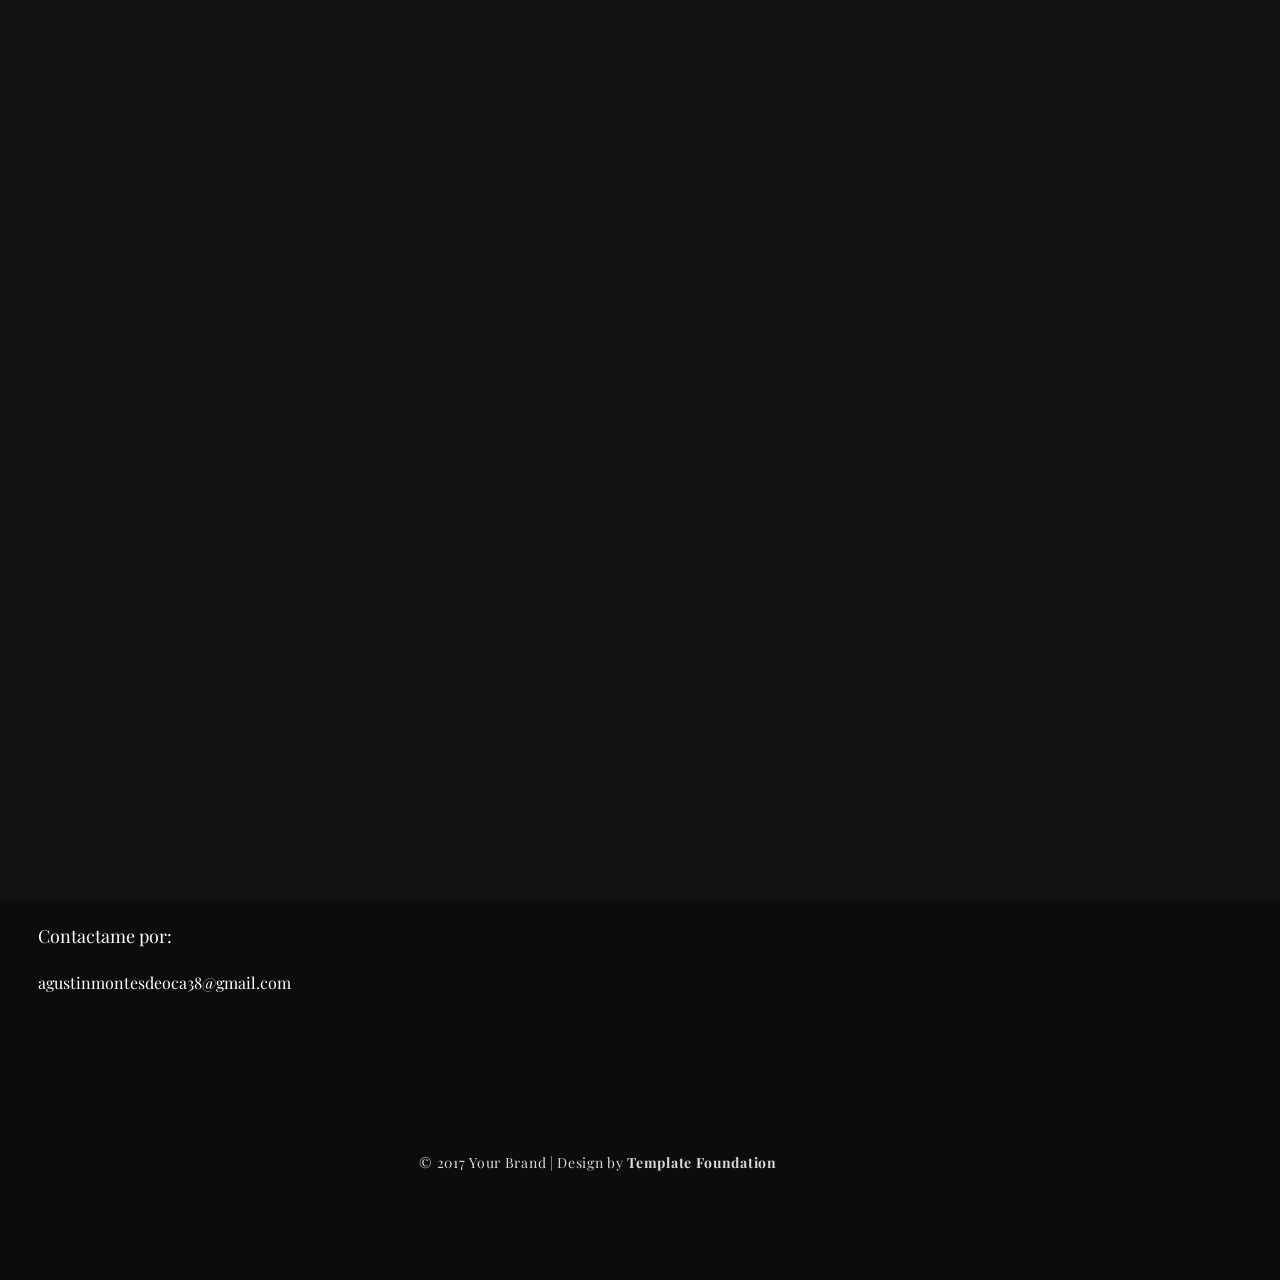
==== about.html @ e3c281b9 "developed a grid with all the incoming proyects, html and css" ====
<!doctype html>

<html lang="en">
   
   
    <head>


        <!-- META -->
        <meta charset="utf-8">
        <meta name="robots" content="noodp">
        <meta name="viewport" content="width=device-width, initial-scale=1, maximum-scale=1, user-scalable=no">

        <!-- PAGE TITLE -->
        <title>Agustín Montes de Oca - Sobre Mí</title>

        <!-- FAVICON -->
        <link rel="shortcut icon" href="assets/img/favicon.svg">

        <!-- FONTS -->
        <link href="https://fonts.googleapis.com/css?family=Playfair+Display:400,700,900&amp;subset=latin-ext" rel="stylesheet">

        <!-- STYLESHEETS -->
        <link rel="stylesheet" type="text/css" href="assets/css/plugins.css">
        <link rel="stylesheet" type="text/css" href="assets/css/main.css">


    </head>


    <body class="sub-page">
    
       
        <!-- PRELOADER -->
        <div class="preloader">
           
           
            <!-- SPINNER -->
            <div class="spinner">
             
              <div class="bounce-1"></div>
              <div class="bounce-2"></div>
              <div class="bounce-3"></div>
              
            </div>
            <!-- /SPINNER -->
            
            
        </div>
        <!-- /PRELOADER -->
        
        
        <!-- NAVIGATION BUTTON -->
        <div class="navigation-button">

            <a href="index.html"><p>Volver</p></a>

        </div>
        <!-- /NAVIGATION BUTTON -->


        <!-- ABOUT -->
        <div class="about">
            
            
            <!-- CONTAINER FLUID -->
            <div class="container-fluid">

               
                <h1 class="scroll-animated-from-bottom">Mi nombre es Agustín.</h1>
                
                <h4 class="scroll-animated-from-bottom">Desarrollador back-end con conocimientos en front-end.</h4>
               
                <p class="scroll-animated-from-bottom">Siempre me ha fascinado la tecnología empezando mis estudios formales en informática desde 2021.</p>
                
                <p class="scroll-animated-from-bottom">Me especializo en diseñar y construir la lógica que hace que las aplicaciones funcionen de manera rápida y segura. Tengo experiencia sólida creando APIs RESTful y gestionando bases de datos SQL junto con Python, Java o C#.

Aunque mi fuerte es el servidor, mis conocimientos en Front-end me permiten integrarme fácilmente con equipos de diseño y entender el ciclo completo del desarrollo, desde la base de datos hasta la interfaz de usuario en web o móvil.</p>
                <!-- Lorem ipsum dolor sit amet, consectetur adipiscing elit. Duis porta velit in eros volutpat, vel blandit est placerat. Donec ullamcorper maximus rhoncus. Suspendisse congue leo eget molestie dictum. Suspendisse blandit vel nisi nec aliquet. Morbi interdum arcu et risus fermentum, id sagittis elit bibendum. Proin luctus nisi non leo elementum consequat a a turpis. Ut congue ante non tortor viverra tristique. Aliquam venenatis lectus ut tellus tempus convallis. -->
                <!-- SOCIAL LINKS -->
                <ul class="scroll-animated-from-bottom social-links">
                   
                    <li><a href="#">GitHub</a></li>
                    <li><a href="#">Linkedin</a></li>
      
                  
                </ul>
                <!-- /SOCIAL LINKS -->
               
                <h6 class="scroll-animated-from-bottom">Contactame por:</h6>
                <p class="scroll-animated-from-bottom">agustinmontesdeoca38@gmail.com</p>
            
            
            </div>
            <!-- CONTAINER FLUID -->
            

        </div>
        <!-- /ABOUT -->
        
        
        <!-- FOOTER -->
        <div class="footer">
            
            
            <!-- FOOTER INNER -->
            <div class="footer-inner scroll-animated-from-bottom">

                <p>© 2017 Your Brand | Design by <a href="https://templatefoundation.com">Template Foundation</a></p>
                <i class="fa fa-angle-double-up scroll-top" aria-hidden="true"></i>
            
            </div>
            <!-- /FOOTER INNER -->
            

        </div>
        <!-- /FOOTER -->


        <!-- JAVASCRIPTS -->
        <script type="text/javascript" src="assets/js/plugins.js"></script>
        <script type="text/javascript" src="assets/js/main.js"></script>


    </body> 
    
    
</html>
---- assets/css/main.css ----
/******************************************************************


	------------------------
	-- TABLE OF CONTENTS --
	------------------------
	
	--  01. Basic
	--  02. Preloader
    --  03. Hero
    --  04. Hero --> Front Content
    --  05. Hero --> Background Content
    --  06. Portfolio
    --  07. Footer
    --  08. Page --> About
    --  09. Page --> Portfolio Item Type B
    --  10. Page --> Portfolio Item Type B
 
 
 ******************************************************************/




/** 1. Basic
*******************************************************************/

html
{
    font-size: 10px !important;
}

body
{
    font-family: 'Playfair Display', serif;
    font-weight: 300;
    font-style: normal;

    color: #fff;
    background: #0c0c0c;

    -webkit-font-smoothing: antialiased;
}

body.contains-hero
{
    padding-top: 100vh;
}

h1,
h2,
h3,
h4,
h5,
h6,
p,
a
{
    font-family: 'Playfair Display', serif;
    font-weight: normal;

    color: #fff;
}

h1
{
    font-size: 10rem;
}

h2
{
    font-size: 5rem;
}

h3
{
    font-size: 4rem;
}

h4
{
    font-size: 3rem;
}

h5
{
    font-size: 2rem;
}

h6
{
    font-size: 1.8rem;
}

p
{
    font-size: 1.6rem;
}

a,
a:hover,
a:focus
{
    cursor: pointer;
    -webkit-transition: all 300ms ease;
         -o-transition: all 300ms ease;
            transition: all 300ms ease;
    text-decoration: none;
}

a:hover
{
    color: #fff;
}

.navigation-button
{
    position: fixed;
    z-index: 10;
    top: 10%;
    right: 0;

    cursor: pointer;
    -webkit-transform: translateY(-50%);
        -ms-transform: translateY(-50%);
            transform: translateY(-50%);
}

.navigation-button p
{
    font-size: 2.2rem;
    font-weight: 400;

    margin: 0;
    padding: .6em 3em .6em 1.8em;

    -webkit-transition: .15s ease;
         -o-transition: .15s ease;
            transition: .15s ease;
    letter-spacing: .01em;

    color: #111;
    border-top-left-radius: 100px;
    border-bottom-left-radius: 100px;
    background: #fff;
}

.navigation-button:hover p
{
    padding: .6em 4em .6em 1.8em;
}

@media (max-width:700px)
{
    html
    {
        font-size: 8px !important;
    }
}

@media (max-width:500px)
{
    html
    {
        font-size: 6px !important;
    }
}

@media (orientation:landscape) and (max-height:420px)
{
    html
    {
        font-size: 8px !important;
    }
}



/** 2. Preloader
*******************************************************************/

.preloader
{
    position: fixed;
    z-index: 100000;
    top: 0;
    left: 0;

    width: 100%;
    height: 100%;

    background: #111;
}

.preloader.preloader-hidden
{
    height: 0;
    
    -webkit-transition: .5s ease .3s;
         -o-transition: .5s ease .3s;
            transition: .5s ease .3s;
}

.preloader .spinner
{
    position: absolute;
    top: 50%;

    width: 100%;

    -webkit-transform: translateY(-50%);
        -ms-transform: translateY(-50%);
            transform: translateY(-50%);
    text-align: center;
    opacity: 1;
}

.preloader.preloader-hidden .spinner
{
    opacity: 0;
    
    -webkit-transition: .3s ease;
         -o-transition: .3s ease;
            transition: .3s ease;
}

.preloader .spinner > div
{
    display: inline-block;

    width: 18px;
    height: 18px;
    margin: 0 6px;

    -webkit-animation: spinner-bounce 1.4s infinite ease-in-out both;
            animation: spinner-bounce 1.4s infinite ease-in-out both;

    border-radius: 100%;
    background-color: #fff;
}

.preloader .spinner .bounce-1
{
    -webkit-animation-delay: -.32s;
            animation-delay: -.32s;
}

.preloader .spinner .bounce-2
{
    -webkit-animation-delay: -.16s;
            animation-delay: -.16s;
}

@-webkit-keyframes spinner-bounce
{
    0%,
    80%,
    100%
    {
        -webkit-transform: scale(0);
    }
    40%
    {
        -webkit-transform: scale(1.0);
    }
}

@keyframes spinner-bounce
{
    0%,
    80%,
    100%
    {
        -webkit-transform: scale(0);
                transform: scale(0);
    }

    40%
    {
        -webkit-transform: scale(1.0);
                transform: scale(1.0);
    }
}



/** 3. Hero
*******************************************************************/

.hero
{
    position: fixed;
    z-index: -1;
    top: 0;
    left: 0;

    width: 100%;
    height: 100%;
}

.hero .animation-container
{
    -webkit-transition: .5s ease;
         -o-transition: .5s ease;
            transition: .5s ease;
}

.hero .animation-container.animation-fade
{
    opacity: 0;
}

.hero .animation-container.animation-fade.run-animation
{
    opacity: 1;
}

.hero .animation-container.animation-fade-up
{
    -webkit-transform: translateY(10vh);
        -ms-transform: translateY(10vh);
            transform: translateY(10vh);

    opacity: 0;
}

.hero .animation-container.animation-fade-up.run-animation
{
    -webkit-transform: translateY(0);
        -ms-transform: translateY(0);
            transform: translateY(0);

    opacity: 1;
}

.hero .animation-container.animation-fade-down
{
    -webkit-transform: translateY(-10vh);
        -ms-transform: translateY(-10vh);
            transform: translateY(-10vh);

    opacity: 0;
}

.hero .animation-container.animation-fade-down.run-animation
{
    -webkit-transform: translateY(0);
        -ms-transform: translateY(0);
            transform: translateY(0);

    opacity: 1;
}

.hero .animation-container.animation-fade-left
{
    -webkit-transform: translateX(10vh);
        -ms-transform: translateX(10vh);
            transform: translateX(10vh);

    opacity: 0;
}

.hero .animation-container.animation-fade-left.run-animation
{
    -webkit-transform: translateX(0);
        -ms-transform: translateX(0);
            transform: translateX(0);

    opacity: 1;
}

.hero .animation-container.animation-fade-right
{
    -webkit-transform: translateX(-10vh);
        -ms-transform: translateX(-10vh);
            transform: translateX(-10vh);

    opacity: 0;
}

.hero .animation-container.animation-fade-right.run-animation
{
    -webkit-transform: translateX(0);
        -ms-transform: translateX(0);
            transform: translateX(0);

    opacity: 1;
}



/** 4. Hero --> Front Content 
*******************************************************************/

.hero .front-content
{
    position: absolute;
    z-index: 2;
    top: 0;
    left: 0;

    width: 100%;
    height: 100%;
}

.hero .front-content .container-mid
{
    position: absolute;
    top: 50%;
    left: 0;

    width: 100%;
    padding: 0 30px;

    -webkit-transform: translateY(-50%);
        -ms-transform: translateY(-50%);
            transform: translateY(-50%);
    text-align: center;
}

.hero .front-content .container-mid h1
{
    font-weight: bold;

    margin-top: 0;
    margin-bottom: .24em;
}

.hero .front-content .container-mid p.subline
{
    font-size: 3rem;

    letter-spacing: .025em;
}



/** 5. Hero --> Background Content 
*******************************************************************/

.hero .background-content
{
    position: fixed;
    z-index: 1;
    top: 0;
    left: 0;

    overflow: hidden;

    width: 100%;
    height: 100%;
}

.hero .background-content .background-content-inner
{
    position: absolute;
    z-index: 1;
    top: 50%;
    left: 50%;

    width: 100%;
    height: 100%;

    -webkit-transform: translate3d(-50%, -50%, 0px) !important;
            transform: translate3d(-50%, -50%, 0px) !important;
}

.hero .background-content.parallax-on .background-content-inner
{
    width: 110%;
    height: 110%;
}

.hero .background-content .background-overlay
{
    position: absolute;
    z-index: 50;
    top: 0;
    left: 0;

    width: 100%;
    height: 100%;

    opacity: .6;
    background: #111;
}

.hero .background-content .background-img
{
    position: absolute;
    z-index: 1;
    top: 0;
    left: 0;

    width: 100%;
    height: 100%;

    background: url(../img/background.jpg);
    background-repeat: no-repeat;
    background-position: center;
    background-size: cover;
}


/** 6. PORTFOLIO
*******************************************************************/

.portfolio
{
    padding: 0 30px;
    display: grid;
    width: 100%;
    justify-content: center;
    display: grid;
    grid-template-columns: repeat(auto-fit,minmax(400px, 1fr));
    /* FILAS: Que midan lo que necesite el contenido (mínimo 400px) */
    grid-template-rows: auto; 
    gap: 80px;


    
 
}

.portfolio .item
{
    
    background-color: rgba(27, 27, 27, 0.476);
    border: 2px solid white; 
    border-radius: 20px;  
    display: flex;
    flex-direction: column;
    align-items: center;
    min-height: 500px;
    padding: 2rem;
    margin-left: 100px;
    margin-right: 100px;
    
}

.project-image{
    width: 100%;
    height: 20rem;
}
.project-name{
    font-size: 20px;
    text-align: left;
    width: 100%;
    padding-top: 1rem;
}
.project-description{
    
    text-align: left;
    width: 100%;
    padding-top: 1rem;
}
.button-more{
    margin-top: 4rem;
    margin-bottom: 1.5rem;
    background-color: rgba(29, 11, 104, 100);
    border-radius: 20px;
    width: 100%;
    height: 4rem;
    border: 1px, solid, rgb(4, 36, 75);

}
.button-seeCode{
    background-color: rgba(16, 104, 11, 100);
    border-radius: 20px;
    width: 100%;
    height: 4rem;
    border: 1px, solid, rgb(30, 205, 97);
}




#Destacados{
    font-size: 5rem;
    position: relative;
    top: 6.5rem;
}

/** 7. FOOTER
*******************************************************************/

.footer
{
    overflow: hidden;

    padding: 10rem 0;

    text-align: center;
}

.footer p
{
    font-size: 1.4rem;

    display: inline-block;

    margin: 0;
    margin-right: 1.4em;

    vertical-align: middle;
    letter-spacing: .05em;

    opacity: .85;
}

.footer i
{
    font-size: 2.6rem;
    line-height: 2.4em;

    display: inline-block;

    width: 2.4em;

    cursor: pointer;
    vertical-align: middle;

    color: #111;
    border-radius: 100%;
    background: #fff;
}

.footer p a
{
    font-weight: bold;
}


/** 8. Page --> About
*******************************************************************/

.about
{
    margin: 20rem 0 5rem 0;
}

.about .container-fluid
{
    max-width: 900px;
    padding: 0 30px;
}

.about h1
{
    margin-bottom: .6em;
}

.about h4
{
    margin-bottom: 1.4em;
}

.about p
{
    line-height: 2.4em;

    margin-bottom: 1.6em;
}

.about .social-links
{
    margin: 3rem 0 4rem 0;
    padding: 0;

    list-style: none;
}

.about .social-links li
{
    font-size: 2rem;

    display: inline-block;

    margin-right: 1em;
}

.about h6
{
    margin-bottom: .6em;
}


/** 9. Page --> Portfolio Item Type A
*******************************************************************/

.portfolio-item-a
{
    margin: 20rem 0 0 0;
}

.portfolio-item-a .container-fluid
{
    max-width: 900px;
    padding: 0 30px;
}

.portfolio-item-a h1
{
    margin-bottom: .25em;
}

.portfolio-item-a h4
{
    margin-bottom: 1.8em;
}

.portfolio-item-a p
{
    line-height: 2.4em;

    margin-bottom: 1.6em;
}

.portfolio-item-a .image-carousel
{
    margin-top: 6rem;
}


.portfolio-item-a .image-carousel .owl-item
{
    border: 5px solid #fff;
    border-left: none;
}


/** 10. Page --> Portfolio Item Type B
*******************************************************************/

.portfolio-item-b
{
    margin: 20rem 0 0 0;
}

.portfolio-item-b .container-fluid
{
    max-width: 900px;
    padding: 0 30px;
}

.portfolio-item-b h1
{
    margin-bottom: .25em;
}

.portfolio-item-b h4
{
    margin-bottom: 1.8em;
}

.portfolio-item-b p
{
    line-height: 2.4em;

    margin-bottom: 4em;
}

.portfolio-item-b img
{
    margin-bottom: 8rem;

    border: 5px solid #fff;
}

.portfolio-item-b img:last-child
{
    margin-bottom: 0;
}
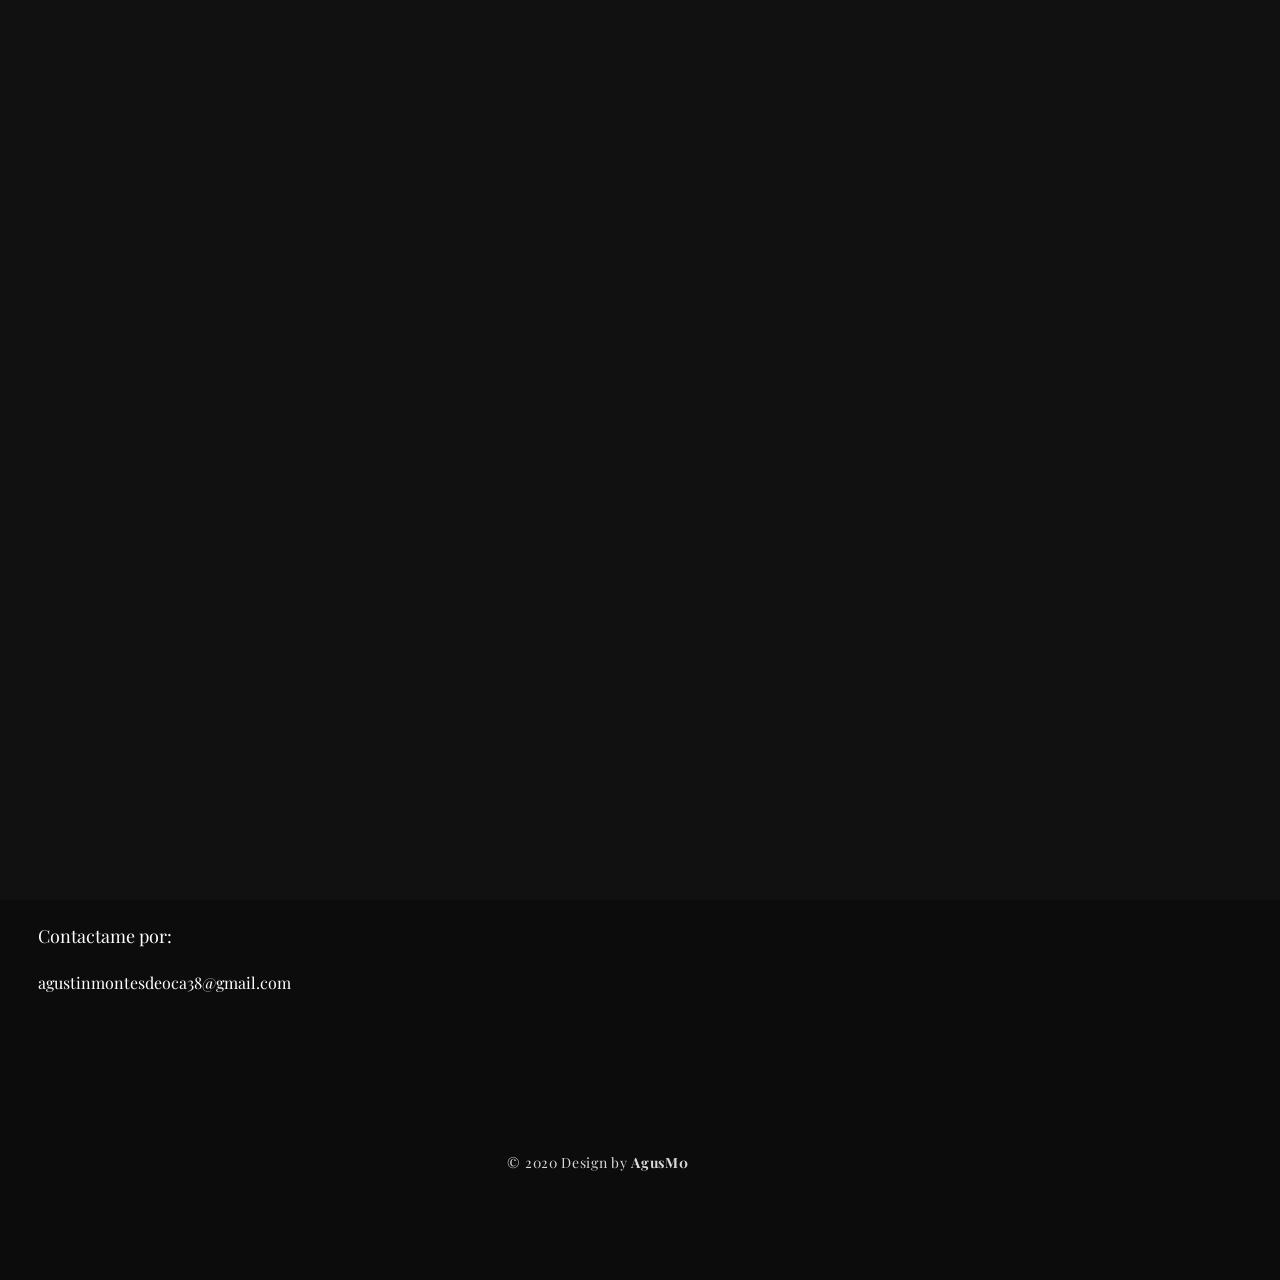
==== commit 6303a9f3: "Re-Structured" ====
--- a/about.html
+++ b/about.html
@@ -106,7 +106,7 @@
             <!-- FOOTER INNER -->
             <div class="footer-inner scroll-animated-from-bottom">
 
-                <p>© 2017 Your Brand | Design by <a href="https://templatefoundation.com">Template Foundation</a></p>
+                <p>© 2020 Design by <a >AgusM0</a></p>
                 <i class="fa fa-angle-double-up scroll-top" aria-hidden="true"></i>
             
             </div>
--- a/assets/css/main.css
+++ b/assets/css/main.css
@@ -512,30 +512,28 @@
     width: 100%;
     justify-content: center;
     display: grid;
-    grid-template-columns: repeat(auto-fit,minmax(400px, 1fr));
+    grid-template-columns: repeat(auto-fit, minmax(min(100%, 250px), 1fr));
+    /*grid-template-columns: repeat(auto-fit,minmax(400px, 1fr));
     /* FILAS: Que midan lo que necesite el contenido (mínimo 400px) */
     grid-template-rows: auto; 
     gap: 80px;
-
-
-    
- 
 }
 
 .portfolio .item
 {
-    
+    align-self: start;
+    height: fit-content;
     background-color: rgba(27, 27, 27, 0.476);
     border: 2px solid white; 
     border-radius: 20px;  
     display: flex;
     flex-direction: column;
     align-items: center;
-    min-height: 500px;
+    margin-left: 2.5rem;
+    margin-right: 2.5rem;
+    height: 2rem;
     padding: 2rem;
-    margin-left: 100px;
-    margin-right: 100px;
-    
+    height: fit-content;
 }
 
 .project-image{
@@ -546,16 +544,16 @@
     font-size: 20px;
     text-align: left;
     width: 100%;
-    padding-top: 1rem;
+    padding-top: 5%;
 }
 .project-description{
     
     text-align: left;
     width: 100%;
-    padding-top: 1rem;
+    padding-top: 4%;
 }
 .button-more{
-    margin-top: 4rem;
+    margin-top: 6%;
     margin-bottom: 1.5rem;
     background-color: rgba(29, 11, 104, 100);
     border-radius: 20px;
